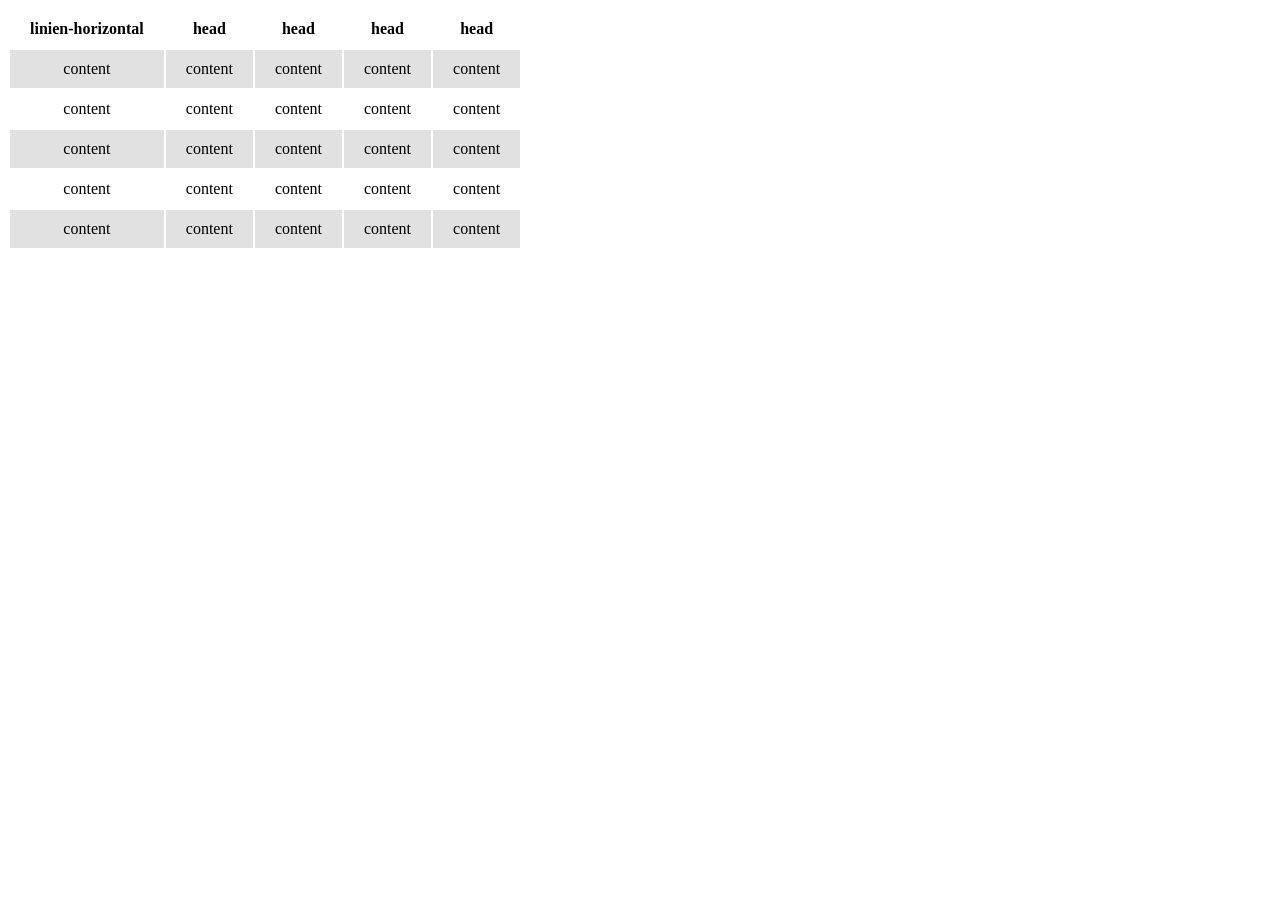
==== demo/index.html @ 484869c6 "demo code" ====
<!DOCTYPE html>
<html lang="en">
<head>
    <meta charset="UTF-8">
    <title>responsive Table</title>

    <link rel="stylesheet" type="text/css" href="css/responsive-table.css" media="all">
    <link rel="stylesheet" type="text/css" href="css/main.css" media="all">
</head>
<body>


<table class="content-table">
    <thead>
    <tr>
        <th>linien-horizontal</th>
        <th>head</th>
        <th>head</th>
        <th>head</th>
        <th>head</th>
    </tr>
    </thead>
    <tbody>
    <tr>
        <td>content</td>
        <td>content</td>
        <td>content</td>
        <td>content</td>
        <td>content</td>
    </tr>
    <tr>
        <td>content</td>
        <td>content</td>
        <td>content</td>
        <td>content</td>
        <td>content</td>
    </tr>
    <tr>
        <td>content</td>
        <td>content</td>
        <td>content</td>
        <td>content</td>
        <td>content</td>
    </tr>
    <tr>
        <td>content</td>
        <td>content</td>
        <td>content</td>
        <td>content</td>
        <td>content</td>
    </tr>
    <tr>
        <td>content</td>
        <td>content</td>
        <td>content</td>
        <td>content</td>
        <td>content</td>
    </tr>
    </tbody>
</table>


<script src="https://code.jquery.com/jquery-3.1.0.min.js" type="text/javascript"></script>
<script src="js/responsive-table.js" type="text/javascript"></script>
</body>
</html>
---- demo/css/responsive-table.css ----
.mobile-th {
  display: none; }

@media (max-width: 760px) {
  table.content-table {
    width: 100%; }
    table.content-table .mobile-th {
      display: inline-block;
      margin-right: 10px;
      width: 50%;
      font-weight: bold; }
    table.content-table thead {
      opacity: 0;
      position: fixed;
      top: -9999px;
      left: -9999px;
      height: 0;
      width: 0; }
    table.content-table tbody {
      float: left;
      width: 100%;
      display: block; }
      table.content-table tbody td, table.content-table tbody tr {
        width: 100%;
        text-align: left;
        display: block; }
    table.content-table tr {
      margin-bottom: 40px; }
    table.content-table:after {
      content: "";
      display: table;
      clear: both; } }

/*# sourceMappingURL=responsive-table.css.map */
---- demo/css/main.css ----
table.content-table {
  box-sizing: border-box; }
  table.content-table td, table.content-table th {
    padding: 10px 20px;
    text-align: center;
    box-sizing: border-box; }
  table.content-table tbody tr:nth-of-type(odd) {
    background-color: #e1e1e1; }

@media (max-width: 760px) {
  table.content-table td:nth-of-type(odd) {
    background-color: #e1e1e1; }
  table.content-table tbody tr:nth-of-type(odd) {
    background: none; } }

/*# sourceMappingURL=main.css.map */
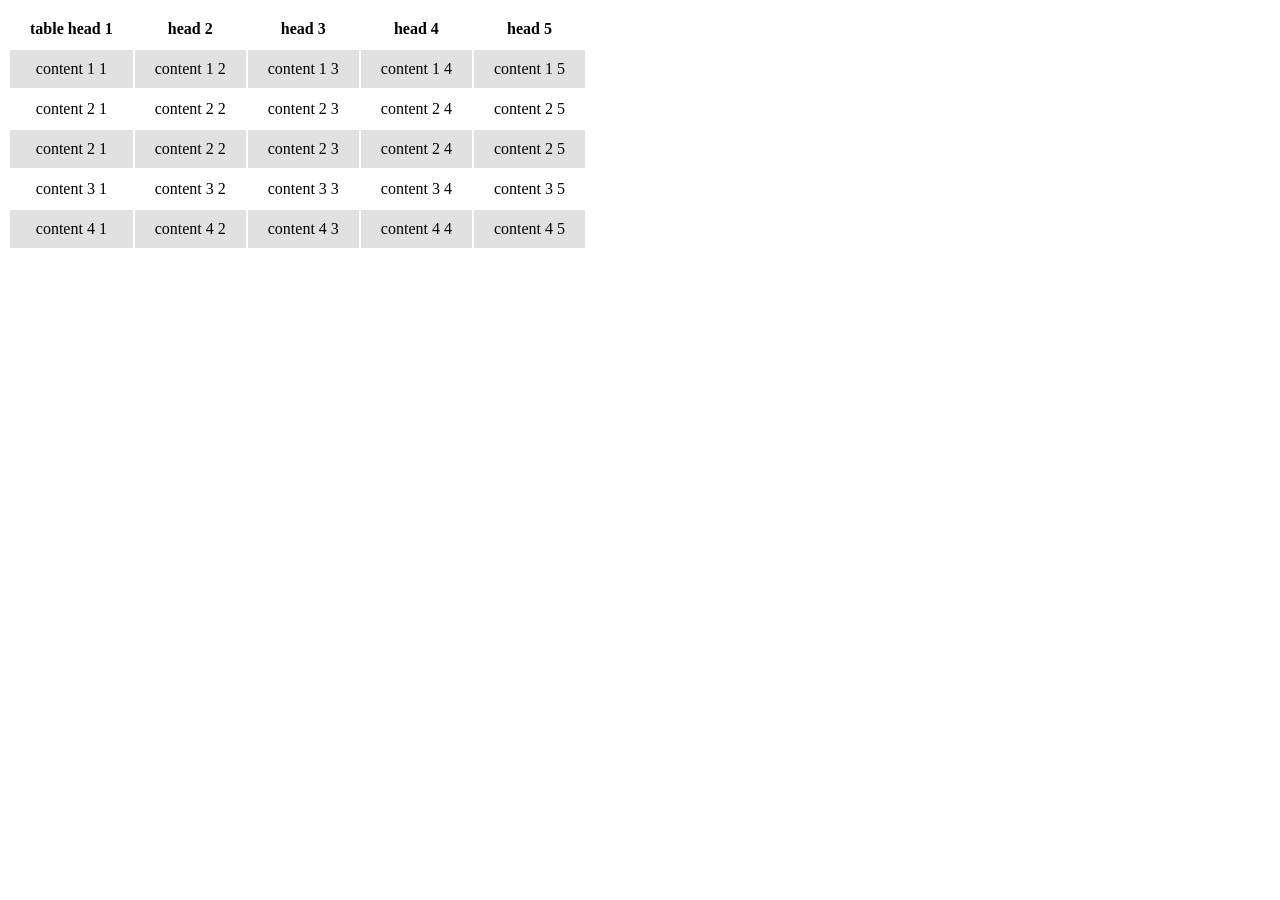
==== commit 53fb9445: "textchange in demo" ====
--- a/demo/index.html
+++ b/demo/index.html
@@ -13,48 +13,48 @@
 <table class="content-table">
     <thead>
     <tr>
-        <th>linien-horizontal</th>
-        <th>head</th>
-        <th>head</th>
-        <th>head</th>
-        <th>head</th>
+        <th>table head 1</th>
+        <th>head 2</th>
+        <th>head 3</th>
+        <th>head 4</th>
+        <th>head 5</th>
     </tr>
     </thead>
     <tbody>
     <tr>
-        <td>content</td>
-        <td>content</td>
-        <td>content</td>
-        <td>content</td>
-        <td>content</td>
+        <td>content 1 1</td>
+        <td>content 1 2</td>
+        <td>content 1 3</td>
+        <td>content 1 4</td>
+        <td>content 1 5</td>
     </tr>
     <tr>
-        <td>content</td>
-        <td>content</td>
-        <td>content</td>
-        <td>content</td>
-        <td>content</td>
+        <td>content 2 1</td>
+        <td>content 2 2</td>
+        <td>content 2 3</td>
+        <td>content 2 4</td>
+        <td>content 2 5</td>
     </tr>
     <tr>
-        <td>content</td>
-        <td>content</td>
-        <td>content</td>
-        <td>content</td>
-        <td>content</td>
+        <td>content 2 1</td>
+        <td>content 2 2</td>
+        <td>content 2 3</td>
+        <td>content 2 4</td>
+        <td>content 2 5</td>
     </tr>
     <tr>
-        <td>content</td>
-        <td>content</td>
-        <td>content</td>
-        <td>content</td>
-        <td>content</td>
+        <td>content 3 1</td>
+        <td>content 3 2</td>
+        <td>content 3 3</td>
+        <td>content 3 4</td>
+        <td>content 3 5</td>
     </tr>
     <tr>
-        <td>content</td>
-        <td>content</td>
-        <td>content</td>
-        <td>content</td>
-        <td>content</td>
+        <td>content 4 1</td>
+        <td>content 4 2</td>
+        <td>content 4 3</td>
+        <td>content 4 4</td>
+        <td>content 4 5</td>
     </tr>
     </tbody>
 </table>
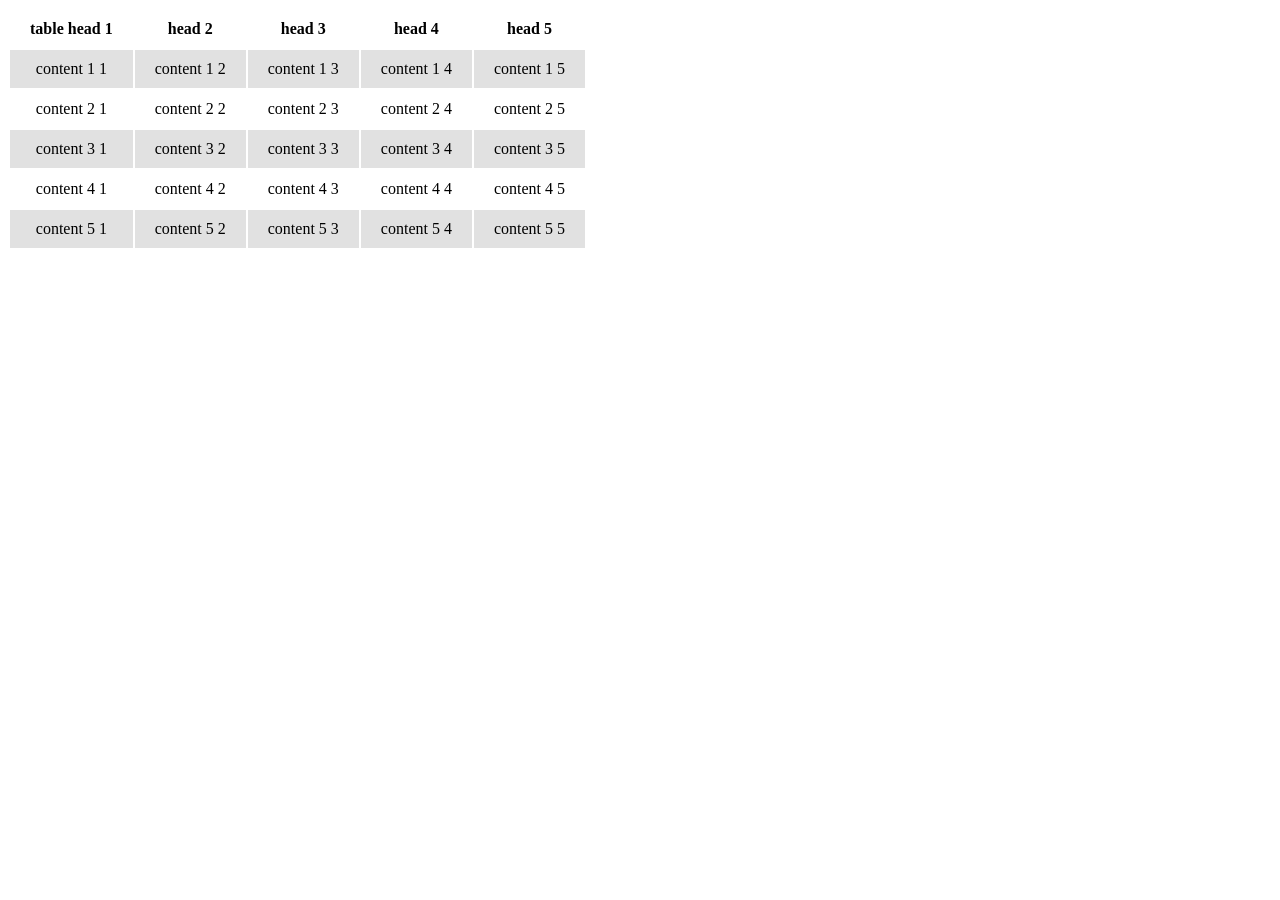
==== commit e1894681: "test-1772196974079-rwb4x8: dev-worker implementation" ====
--- a/demo/index.html
+++ b/demo/index.html
@@ -2,6 +2,7 @@
 <html lang="en">
 <head>
     <meta charset="UTF-8">
+    <meta name="viewport" content="width=device-width, initial-scale=1">
     <title>responsive Table</title>
 
     <link rel="stylesheet" type="text/css" href="css/responsive-table.css" media="all">
@@ -36,13 +37,6 @@
         <td>content 2 5</td>
     </tr>
     <tr>
-        <td>content 2 1</td>
-        <td>content 2 2</td>
-        <td>content 2 3</td>
-        <td>content 2 4</td>
-        <td>content 2 5</td>
-    </tr>
-    <tr>
         <td>content 3 1</td>
         <td>content 3 2</td>
         <td>content 3 3</td>
@@ -56,6 +50,13 @@
         <td>content 4 4</td>
         <td>content 4 5</td>
     </tr>
+    <tr>
+        <td>content 5 1</td>
+        <td>content 5 2</td>
+        <td>content 5 3</td>
+        <td>content 5 4</td>
+        <td>content 5 5</td>
+    </tr>
     </tbody>
 </table>
 
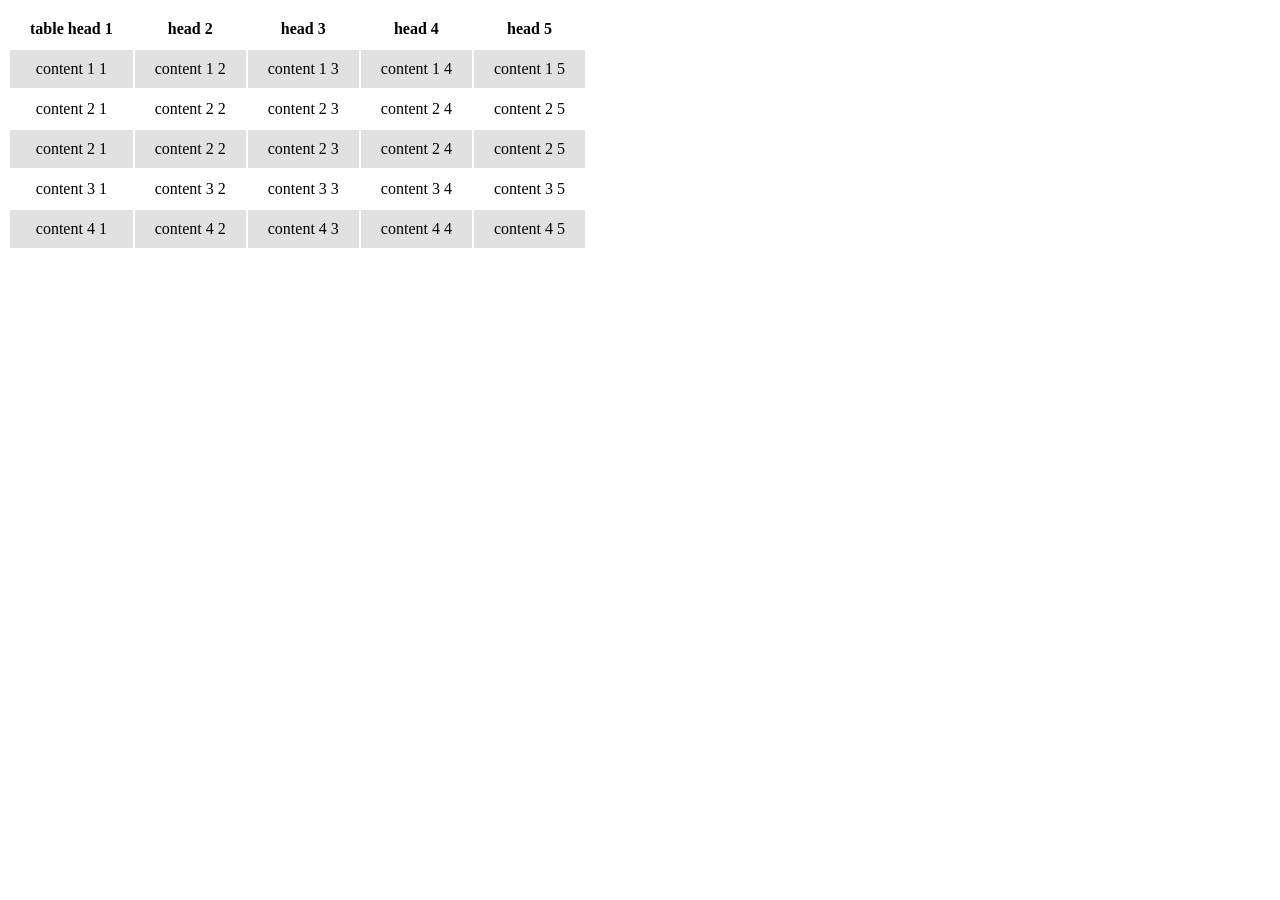
==== commit 2136dc2e: "mark-query: dev-worker implementation" ====
--- a/demo/index.html
+++ b/demo/index.html
@@ -2,7 +2,6 @@
 <html lang="en">
 <head>
     <meta charset="UTF-8">
-    <meta name="viewport" content="width=device-width, initial-scale=1">
     <title>responsive Table</title>
 
     <link rel="stylesheet" type="text/css" href="css/responsive-table.css" media="all">
@@ -37,6 +36,13 @@
         <td>content 2 5</td>
     </tr>
     <tr>
+        <td>content 2 1</td>
+        <td>content 2 2</td>
+        <td>content 2 3</td>
+        <td>content 2 4</td>
+        <td>content 2 5</td>
+    </tr>
+    <tr>
         <td>content 3 1</td>
         <td>content 3 2</td>
         <td>content 3 3</td>
@@ -50,18 +56,11 @@
         <td>content 4 4</td>
         <td>content 4 5</td>
     </tr>
-    <tr>
-        <td>content 5 1</td>
-        <td>content 5 2</td>
-        <td>content 5 3</td>
-        <td>content 5 4</td>
-        <td>content 5 5</td>
-    </tr>
     </tbody>
 </table>
 
 
 <script src="https://code.jquery.com/jquery-3.1.0.min.js" type="text/javascript"></script>
-<script src="js/responsive-table.js" type="text/javascript"></script>
+<script src="jquery/responsive-table.js" type="text/javascript"></script>
 </body>
 </html>
